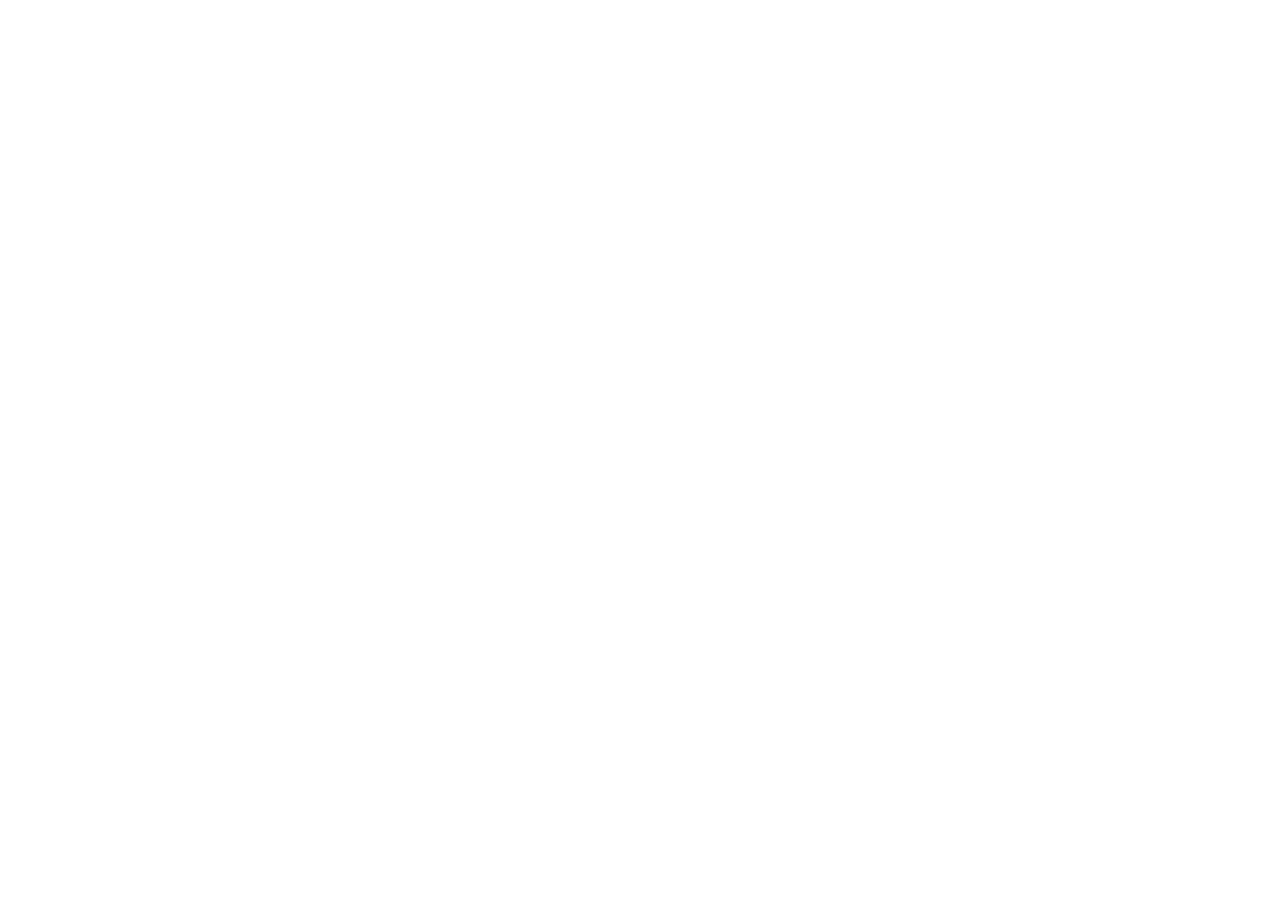
==== index.html @ 61c5430d "Initial commit" ====
<!DOCTYPE html>
<html lang="en">
<head>
    <meta charset="UTF-8">
    <meta name="viewport" content="width=device-width, initial-scale=1.0">
    <title>Document</title>
</head>
<body>

</body>
</html>
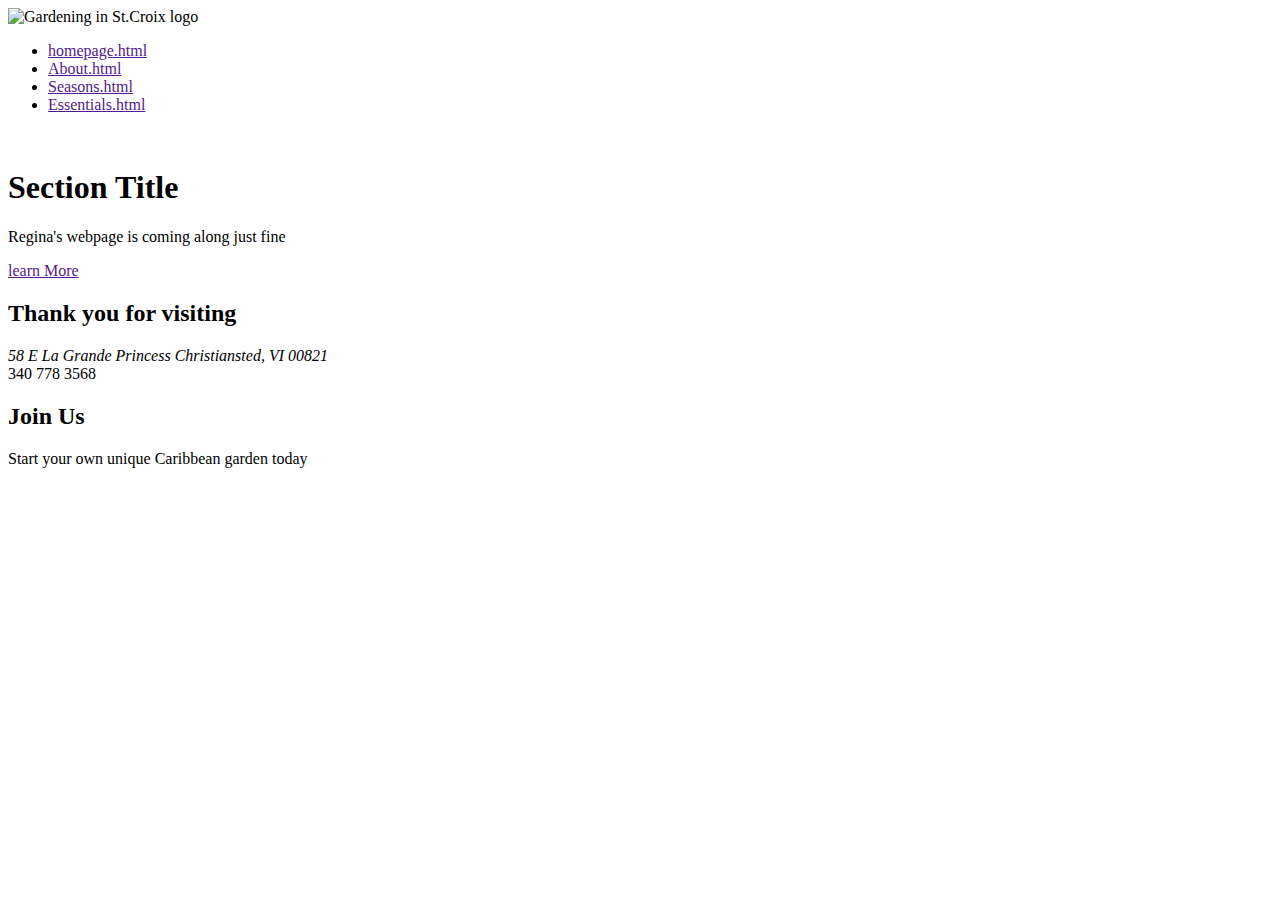
==== commit 3e36e811: "fix: html errors" ====
--- a/index.html
+++ b/index.html
@@ -3,9 +3,38 @@
 <head>
     <meta charset="UTF-8">
     <meta name="viewport" content="width=device-width, initial-scale=1.0">
-    <title>Document</title>
+    <title>Backyard Gardening in St. Croix</title>
 </head>
 <body>
-
+<header>
+    <nav>
+        <img src="" alt="Gardening in St.Croix logo">
+        <ul>
+            <li><a href=>homepage.html</a></li>
+            <li><a href=>About.html</a></li>
+            <li><a href=>Seasons.html</a></li>
+            <li><a href=>Essentials.html</a></li>
+        </ul>
+    </nav>
+</header>
+<main>
+    <div><img src="" alt=""></div>
+    <div>
+        <h1>Section Title</h1>
+        <p>Regina's webpage is coming along just fine</p>
+        <a href="">learn More</a>
+    </div>
+</main>
+<footer>
+    <div>
+        <h2> Thank you for visiting</h2>
+        <address>58 E La Grande Princess Christiansted, VI 00821</address>
+        <tel>340 778 3568</tel>
+    </div>
+    <div>
+        <h2>Join Us</h2>
+        <p>Start your own unique Caribbean garden today</p>
+    </div>
+</footer>
 </body>
 </html>
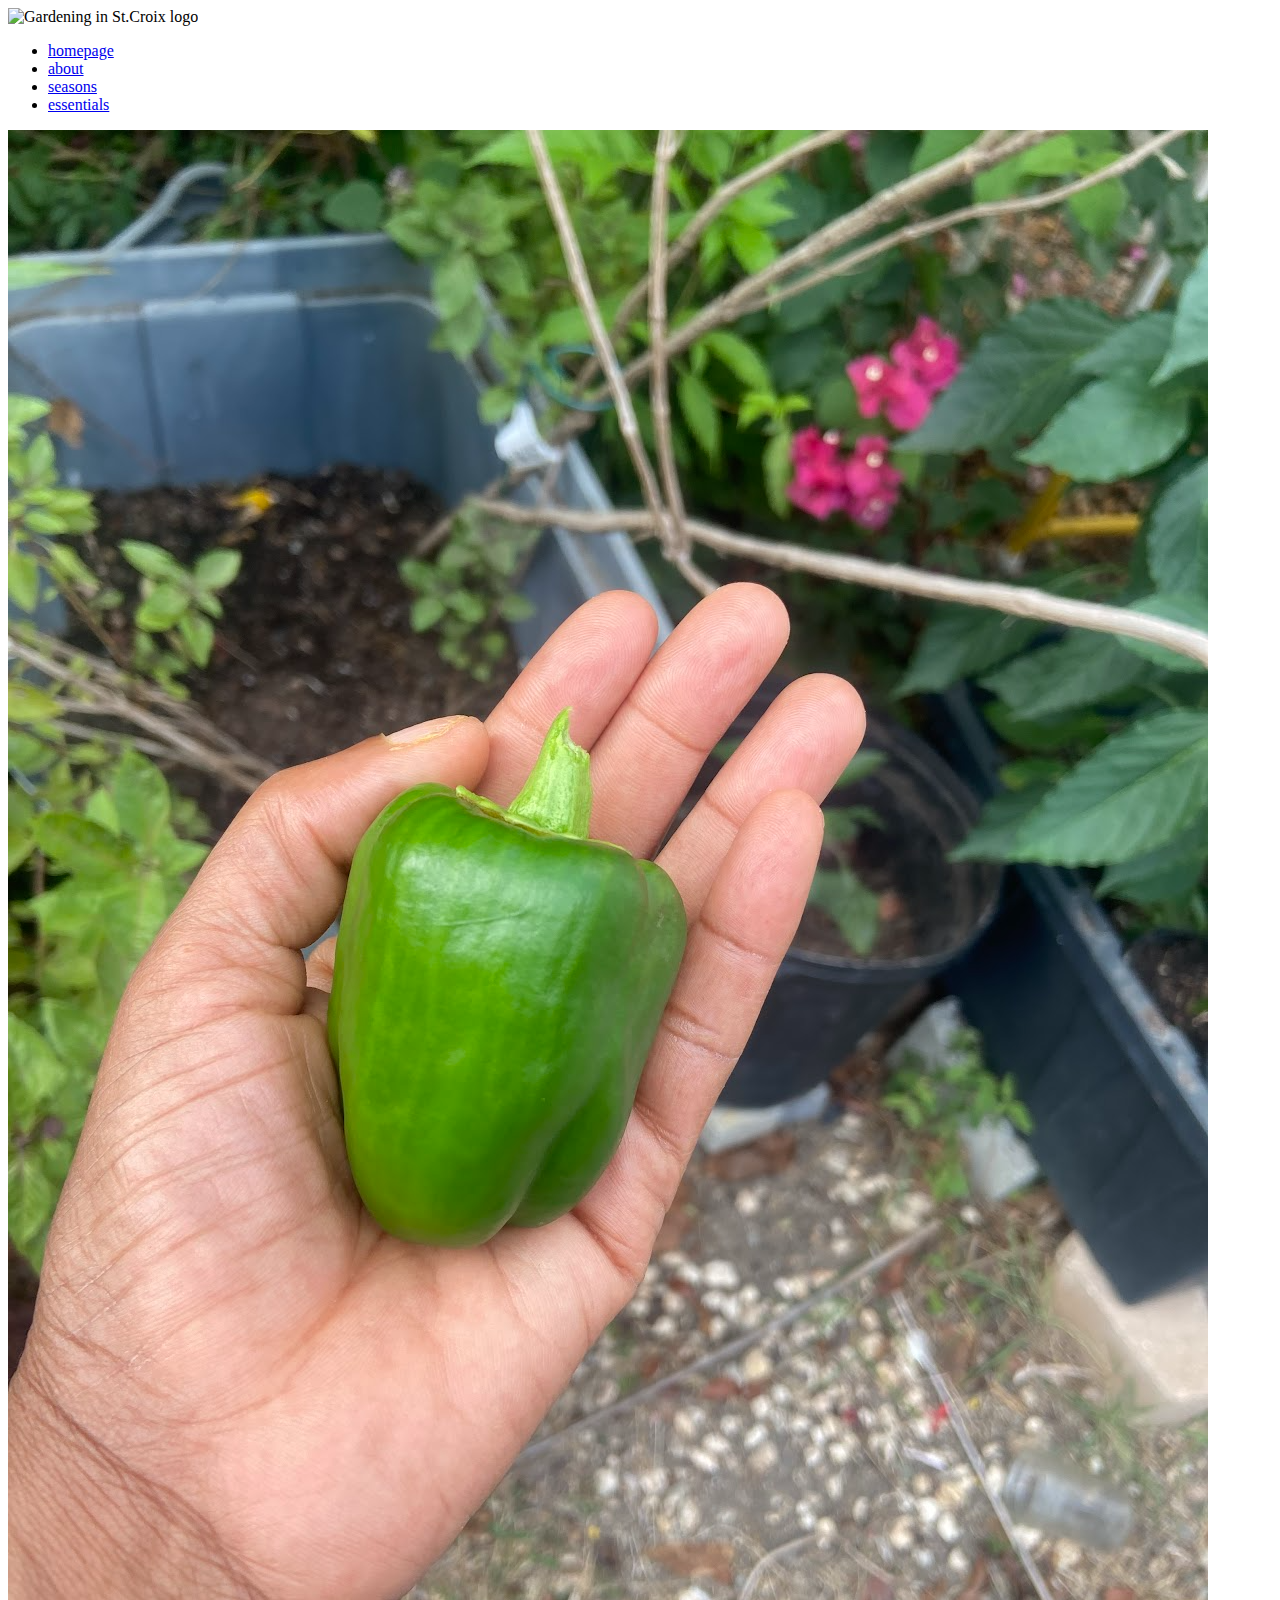
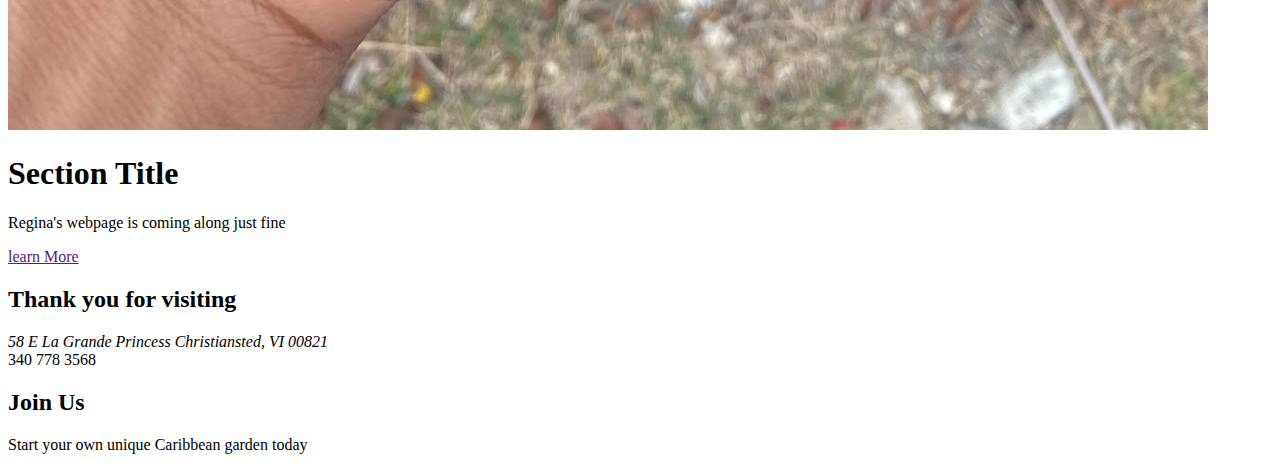
==== commit 8c30dc4e: "Corrections to Code" ====
--- a/index.html
+++ b/index.html
@@ -8,17 +8,17 @@
 <body>
 <header>
     <nav>
-        <img src="" alt="Gardening in St.Croix logo">
+        <img src="bell-pepper-in-hand.png" alt="Gardening in St.Croix logo">
         <ul>
-            <li><a href=>homepage.html</a></li>
-            <li><a href=>About.html</a></li>
-            <li><a href=>Seasons.html</a></li>
-            <li><a href=>Essentials.html</a></li>
+            <li><a href="homepage.html">homepage</a></li>
+            <li><a href="about.html">about</a></li>
+            <li><a href="seasons.html">seasons</a></li>
+            <li><a href="essentials.html">essentials</a></li>
         </ul>
     </nav>
 </header>
 <main>
-    <div><img src="" alt=""></div>
+    <div><img src="Images/bell-pepper-in-hand.png" alt="Gardening in St.Croix logo"></div>
     <div>
         <h1>Section Title</h1>
         <p>Regina's webpage is coming along just fine</p>
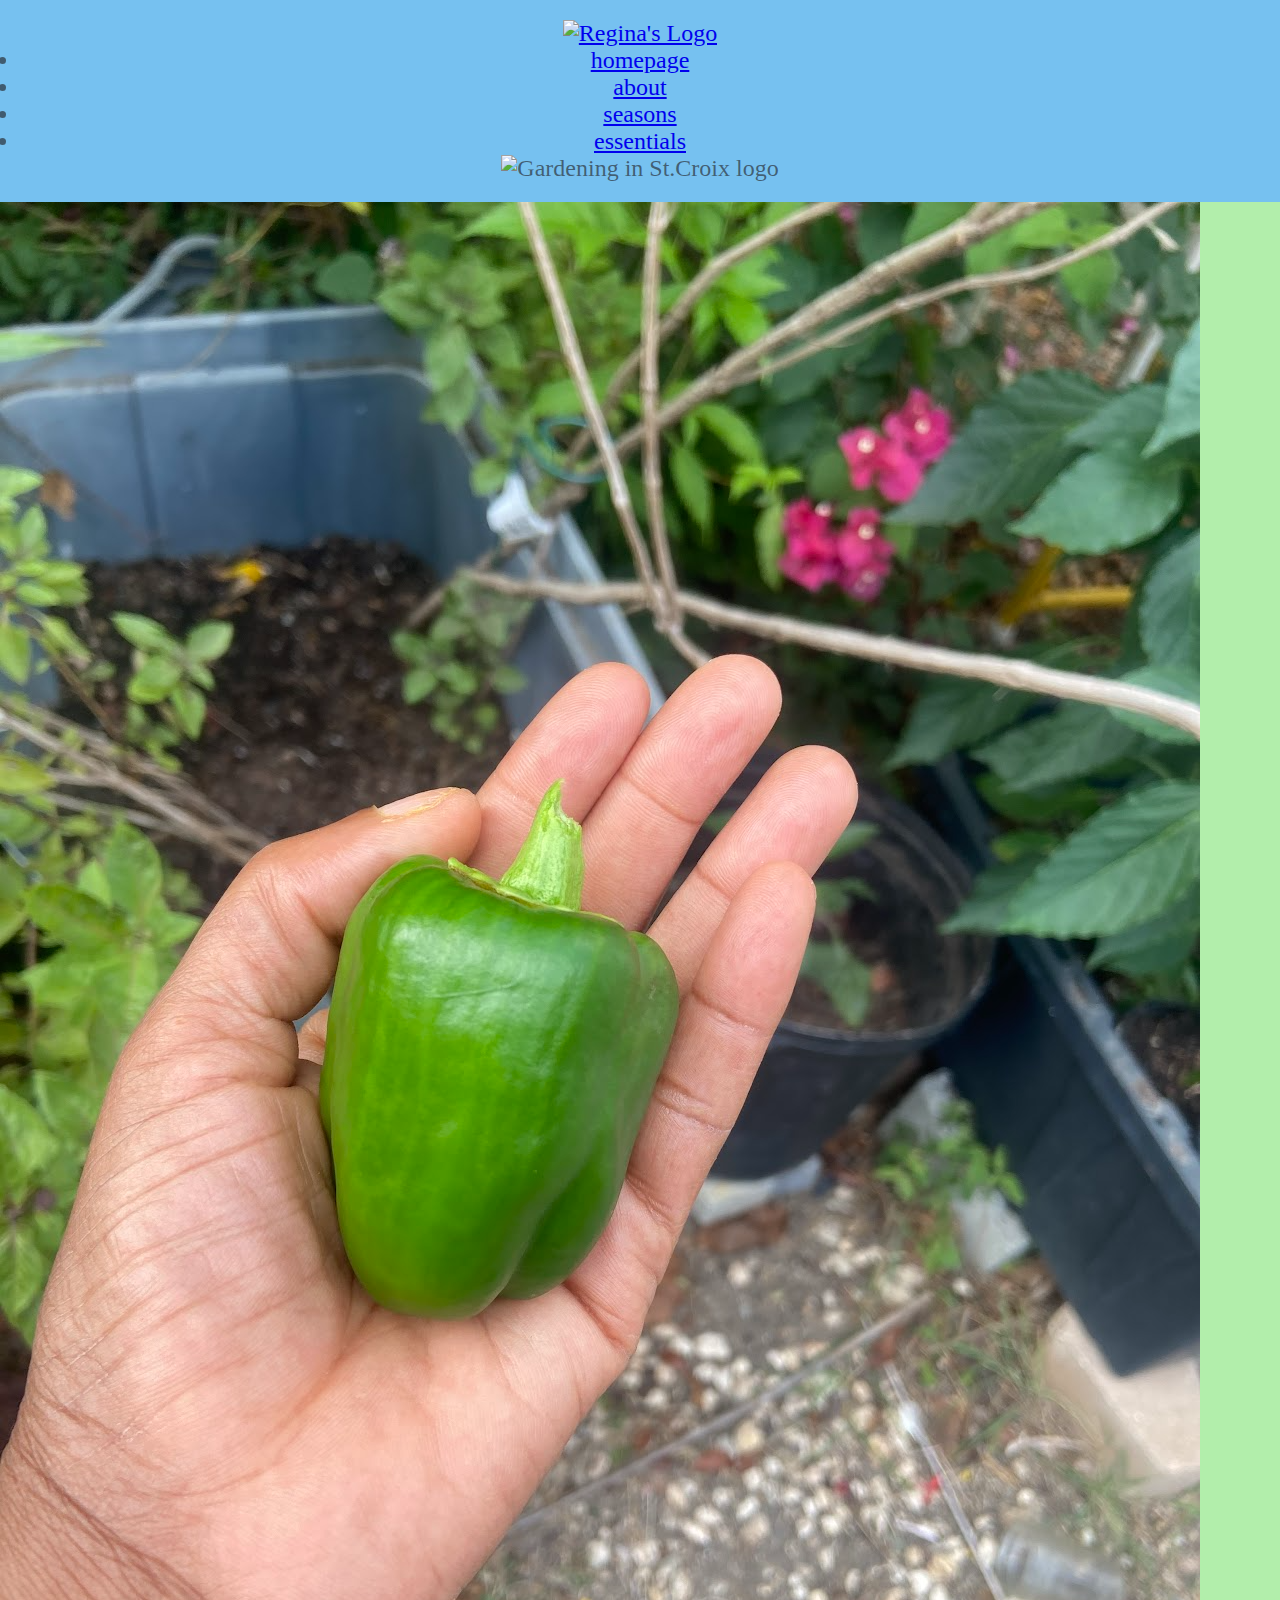
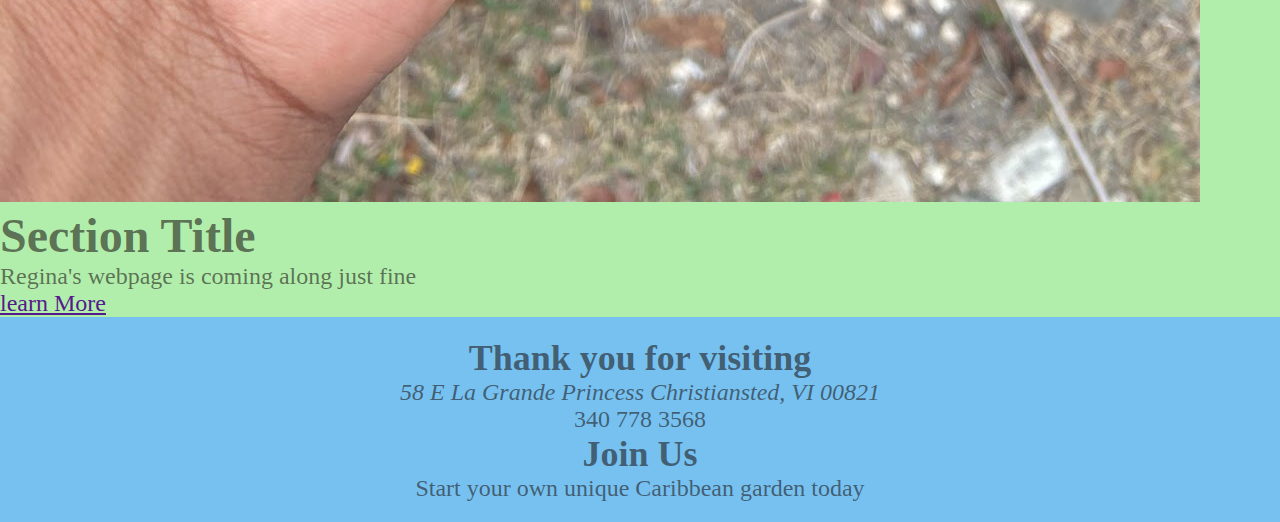
==== commit 828ed5ea: "Applied some CSS" ====
--- a/index.html
+++ b/index.html
@@ -4,17 +4,19 @@
     <meta charset="UTF-8">
     <meta name="viewport" content="width=device-width, initial-scale=1.0">
     <title>Backyard Gardening in St. Croix</title>
+    <link rel="stylesheet" href = "style.css">
 </head>
 <body>
 <header>
-    <nav>
-        <img src="bell-pepper-in-hand.png" alt="Gardening in St.Croix logo">
+    <nav class="main-menu">
+        <a href="index.html class= "site-name"><img src=""alt= "Regina's Logo"></a>
         <ul>
             <li><a href="homepage.html">homepage</a></li>
             <li><a href="about.html">about</a></li>
             <li><a href="seasons.html">seasons</a></li>
             <li><a href="essentials.html">essentials</a></li>
         </ul>
+        <img src="bell-pepper-in-hand.png" alt="Gardening in St.Croix logo">
     </nav>
 </header>
 <main>
--- a/style.css
+++ b/style.css
@@ -0,0 +1,76 @@
+body {
+background-color: rgb(178, 238, 171);
+font-style: Arial;
+color:rgba(27, 20, 20, 0.589);
+font-size: 24px;
+font-weight: normal;
+
+}
+
+title {border: rgb(69, 91, 14); padding-top: 0; padding-bottom:0 ;}
+
+header {
+    background-color: aquamarine;
+    text-align: center;
+    padding: 20px;
+}
+/*style the image */
+img {
+    max-width: 50;
+}
+
+*{ box-sizing: border-box;
+    padding: 0;
+    margin: 0;
+}
+
+Body {
+    margin:0
+}
+/*style the header */
+header {
+    background-color: rgb(118, 193, 240);
+padding: 20px; 
+text-align: center;
+}
+
+/*style the top navigation bar*/
+.topnav a {
+    float: left; 
+    display:block;
+    color:gray;
+    text-align: center;
+    padding: 14px 16px;
+    text-decoration: none;
+
+}
+
+/*style the topnav links */
+.topnav a {
+    float:left;
+    display: block;
+    color:azure;
+    text-align:center;
+    padding: 14px 16 px;
+    text-decoration: none;
+}
+
+/* change the color on hover */
+.topnav {
+    align-self: hover;
+color: lime;
+}
+
+.container {
+    column-count: 3;
+    column-width: 20px;
+    column-width: 4px dotted rgb (79. 185. 227);
+}
+
+{}
+/*style the footer */
+footer {
+    background-color: rgb(118, 193, 240);
+padding: 20px; 
+text-align: center;
+}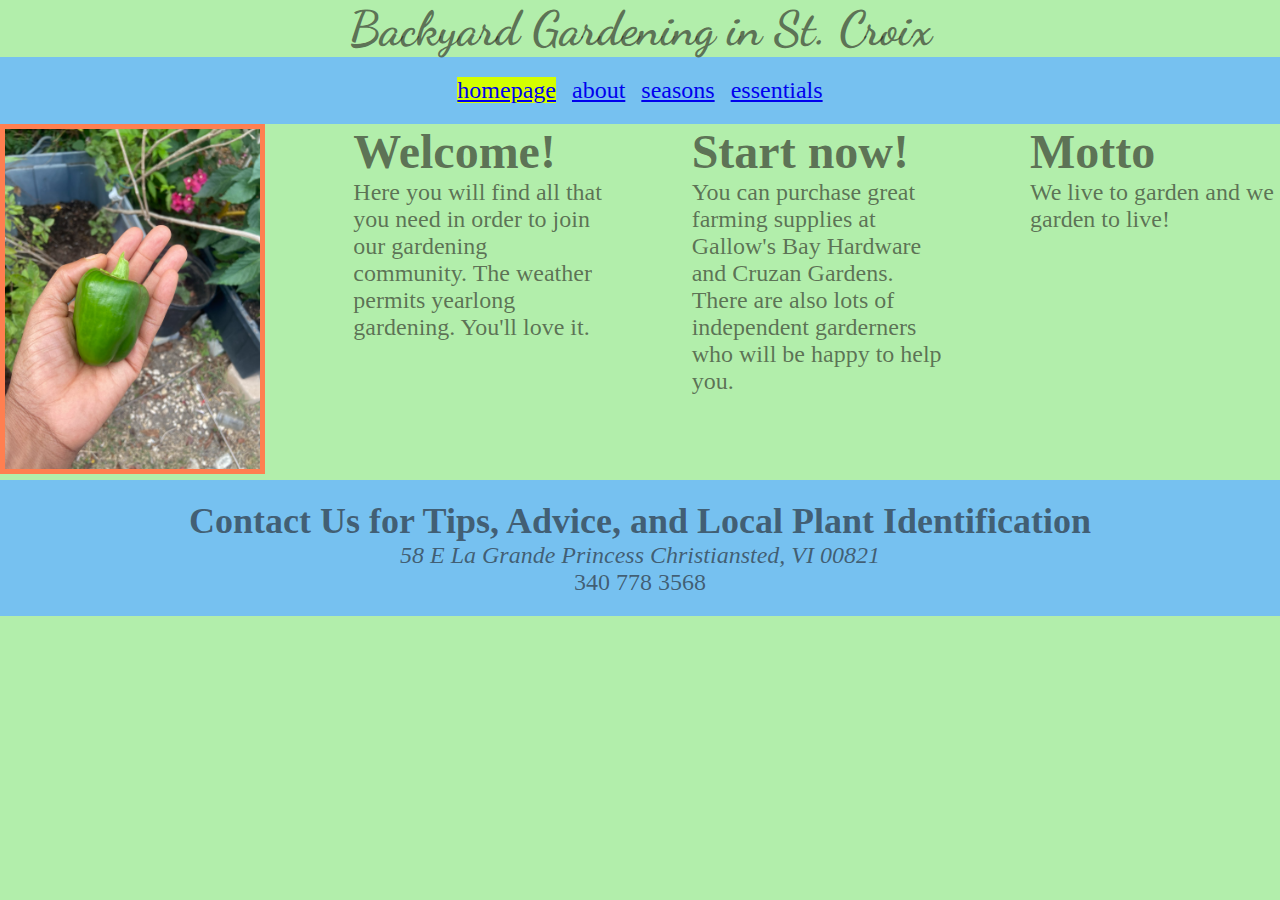
==== commit 68283614: "Final Copy for CSS" ====
--- a/index.html
+++ b/index.html
@@ -1,42 +1,63 @@
 <!DOCTYPE html>
 <html lang="en">
+
 <head>
     <meta charset="UTF-8">
     <meta name="viewport" content="width=device-width, initial-scale=1.0">
     <title>Backyard Gardening in St. Croix</title>
-    <link rel="stylesheet" href = "style.css">
+    <link rel="stylesheet" href="style.css">
+    <link rel="preconnect" href="https://fonts.googleapis.com">
+    <link rel="preconnect" href="https://fonts.gstatic.com" crossorigin>
+    <link href="https://fonts.googleapis.com/css2?family=Dancing+Script&display=swap" rel="stylesheet">
 </head>
+
 <body>
-<header>
-    <nav class="main-menu">
-        <a href="index.html class= "site-name"><img src=""alt= "Regina's Logo"></a>
-        <ul>
-            <li><a href="homepage.html">homepage</a></li>
-            <li><a href="about.html">about</a></li>
-            <li><a href="seasons.html">seasons</a></li>
-            <li><a href="essentials.html">essentials</a></li>
-        </ul>
-        <img src="bell-pepper-in-hand.png" alt="Gardening in St.Croix logo">
-    </nav>
-</header>
-<main>
-    <div><img src="Images/bell-pepper-in-hand.png" alt="Gardening in St.Croix logo"></div>
-    <div>
-        <h1>Section Title</h1>
-        <p>Regina's webpage is coming along just fine</p>
-        <a href="">learn More</a>
-    </div>
-</main>
-<footer>
-    <div>
-        <h2> Thank you for visiting</h2>
-        <address>58 E La Grande Princess Christiansted, VI 00821</address>
-        <tel>340 778 3568</tel>
-    </div>
-    <div>
-        <h2>Join Us</h2>
-        <p>Start your own unique Caribbean garden today</p>
-    </div>
-</footer>
+    <h1 class="title">Backyard Gardening in St. Croix</h1>
+
+    <header>
+        <nav>
+
+            <ul class="nav">
+                <li><a href="index.html" class="active">homepage</a></li>
+                <li><a href="about.html">about</a></li>
+                <li><a href="seasons.html">seasons</a></li>
+                <li><a href="essentials.html">essentials</a></li>
+
+            </ul>
+
+        </nav>
+    </header>
+     <main class="main-columns">
+            <div>
+                    <img src="Images/bell-pepper-in-hand.png" alt="Gardening in St.Croix logo" class="main-image bordered">
+                    
+                </div>
+            
+            <div class="information">
+                <h1>Welcome!</h1>
+                <p>Here you will find all that you need in order to join our gardening community. The weather permits yearlong gardening. You'll love it.</p>
+            </div>
+            <div class="information">
+                <h1>Start now!</h1>
+                <p>You can purchase great farming supplies at Gallow's Bay Hardware and Cruzan Gardens. There are also lots of independent garderners who will 
+                    be happy to help you. 
+                </p>
+            </div>
+            <div class="information">
+                <h1>Motto</h1>
+                <p>We live to garden and we garden to live!</p>
+
+    </main>
+
+    <footer>
+        <div >
+            <h2> Contact Us for Tips, Advice, and Local Plant Identification</h2>
+            <address>58 E La Grande Princess Christiansted, VI 00821</address>
+            <tel>340 778 3568</tel>
+
+        </div>
+
+    </footer>
 </body>
-</html>
+
+</html>--- a/style.css
+++ b/style.css
@@ -1,44 +1,84 @@
 body {
-background-color: rgb(178, 238, 171);
-font-style: Arial;
-color:rgba(27, 20, 20, 0.589);
-font-size: 24px;
-font-weight: normal;
+    background-color: rgb(178, 238, 171);
+    font-style: Arial;
+    color: rgba(27, 20, 20, 0.589);
+    font-size: 24px;
+    font-weight: normal;
 
 }
 
-title {border: rgb(69, 91, 14); padding-top: 0; padding-bottom:0 ;}
+title {
+    border: rgb(69, 91, 14);
+    padding-top: 0;
+    padding-bottom: 0;
+}
 
 header {
     background-color: aquamarine;
     text-align: center;
     padding: 20px;
 }
+
 /*style the image */
 img {
-    max-width: 50;
+    max-width: 100%;
+    max-height: 100%;
 }
 
-*{ box-sizing: border-box;
+.main-image {
+    height: 350px;
+    width: 250;
+}
+
+
+
+
+
+.title {
+    font-family: 'Dancing Script', cursive;
+    text-align: center;
+}
+
+.nav {
+    list-style: none;
+    display: flex;
+    gap: 1rem;
+    justify-content: center;
+}
+
+.intro {
+    display: flex;
+    align-items: center;
+    justify-content: center;
+    gap: 1rem;
+}
+
+.intro-text {
+    max-width: 500px;
+}
+
+* {
+    box-sizing: border-box;
     padding: 0;
     margin: 0;
 }
 
 Body {
-    margin:0
+    margin: 0
 }
+
 /*style the header */
 header {
     background-color: rgb(118, 193, 240);
-padding: 20px; 
-text-align: center;
+    padding: 20px;
+    text-align: center;
 }
 
 /*style the top navigation bar*/
 .topnav a {
-    float: left; 
-    display:block;
-    color:gray;
+    float: left;
+    display: block;
+    color: gray;
     text-align: center;
     padding: 14px 16px;
     text-decoration: none;
@@ -47,30 +87,54 @@
 
 /*style the topnav links */
 .topnav a {
-    float:left;
+    float: left;
     display: block;
-    color:azure;
-    text-align:center;
+    color: azure;
+    text-align: center;
     padding: 14px 16 px;
     text-decoration: none;
 }
 
 /* change the color on hover */
-.topnav {
-    align-self: hover;
-color: lime;
+.top a:hover {
+    color: rgb(111, 19, 88);
 }
 
-.container {
-    column-count: 3;
-    column-width: 20px;
-    column-width: 4px dotted rgb (79. 185. 227);
+.active {
+    background-color: rgb(212, 255, 0);
 }
 
-{}
+.main-columns {
+    display: flex;
+    justify-content: space-between;
+    gap: 1rem;
+}
+
+.bordered {
+    background-color: antiquewhite;
+    border: 5px solid coral
+}
+
+.information {
+    float:left;
+    height:250x;
+    width:250px;
+    
+}
+
+.essential {
+width:50px;
+}
+
+
+.closing {
+    max-height: fit-content;
+    min-width: none;
+}
+
 /*style the footer */
 footer {
     background-color: rgb(118, 193, 240);
-padding: 20px; 
-text-align: center;
+    padding: 20px;
+    text-align: center;
 }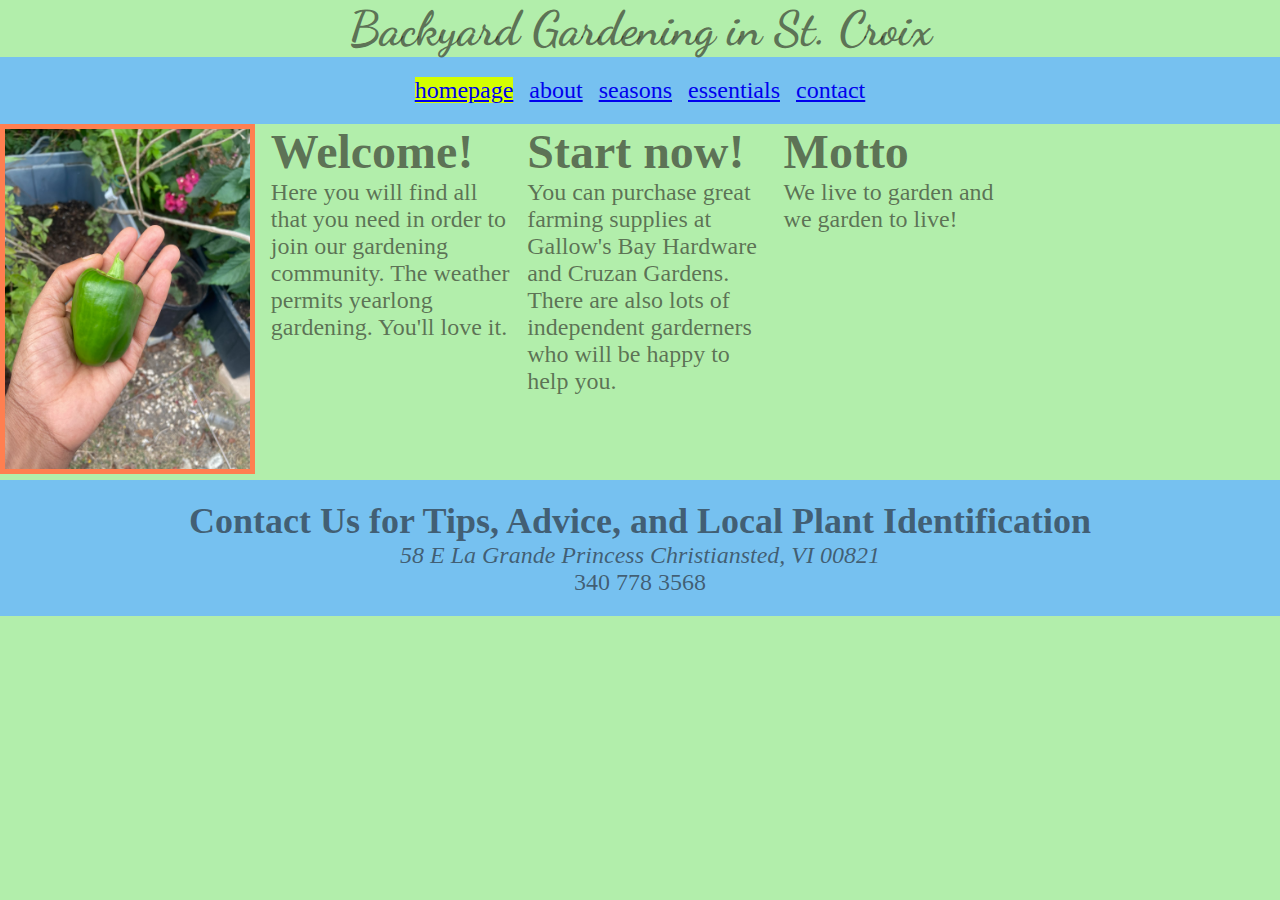
==== commit 6b9a8a12: "Contact Page added" ====
--- a/index.html
+++ b/index.html
@@ -22,6 +22,7 @@
                 <li><a href="about.html">about</a></li>
                 <li><a href="seasons.html">seasons</a></li>
                 <li><a href="essentials.html">essentials</a></li>
+                <li><a href="contact.html">contact</a></li>
 
             </ul>
 
@@ -46,6 +47,7 @@
             <div class="information">
                 <h1>Motto</h1>
                 <p>We live to garden and we garden to live!</p>
+            </div>
 
     </main>
 
--- a/style.css
+++ b/style.css
@@ -137,4 +137,87 @@
     background-color: rgb(118, 193, 240);
     padding: 20px;
     text-align: center;
-}+}
+
+
+main {
+  width: 80%;
+}
+
+form {
+  width: 50%;
+  margin: 3em auto;
+}
+
+label {
+  display: block;
+  font-weight: 700;
+}
+
+.form-input {
+  border: 2px solid #ccc;
+  font-family: sans-serif;
+  font-size: 16px;
+  font-weight: 400;
+  padding: 1em;
+  margin-bottom: 1.5em;
+  width: 100%;
+  border-radius: 4px;
+  box-sizing: border-box;
+}
+
+.form-input:focus {
+  outline: none;
+  border: 2px solid #1565C0;
+}
+
+textarea {
+  height: 150px;
+  resize: vertical;
+}
+
+[type="submit"] {
+  width: 100%;
+  background: #1565C0;
+  color: #fff;
+  border-radius: 4px;
+  border: 0;
+  cursor: pointer;
+  font-size: 1.5em;
+  font-weight: 700;
+  text-transform: uppercase;
+  letter-spacing: 1px;
+  padding: .5em;
+}
+
+[type="submit"]:hover {
+  background: #0D47A1;
+  cursor: pointer;
+}
+
+.error {
+  border-color: #c62840;
+}
+
+.error-message {
+  margin-top: -1em;
+  margin-bottom: 1em;
+  color: #C62840;
+}
+
+form {
+    /* Center the form on the page */
+    margin: 0 auto;
+    width: 400px;
+    /* Form outline */
+    padding: 1em;
+    border: 1px solid #ccc;
+    border-radius: 1em;
+  }
+
+  label {
+    /* Uniform size & alignment */
+    display: inline-block;
+    width: 90px;
+    text-align: right;
+  }